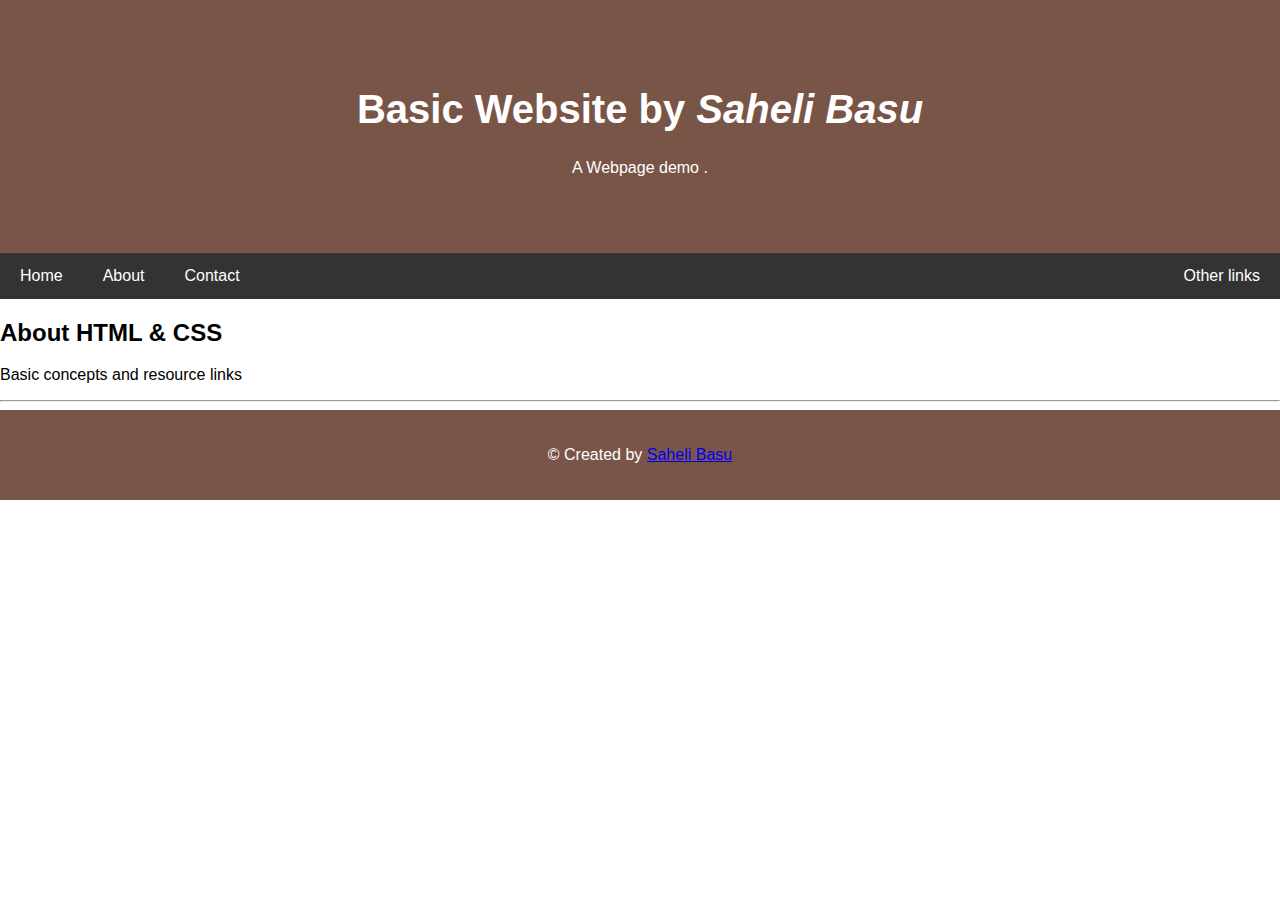
==== about.html @ 5347228a "Create about.html" ====
<!DOCTYPE html>
<html lang="en">
<head>
<title>Basic Website</title>
<meta charset="UTF-8">
<meta name="viewport" content="width=device-width, initial-scale=1">
<link rel="stylesheet" href="style.css">

</head>
<body>

<div class="header">
  <h1>Basic Website by <em>Saheli Basu</em></h1>
  <p>A Webpage demo .</p>
</div>

<div class="navbar">
   <a href="index.html">Home</a>
  <a href="about.html">About</a>
  <a href="contact.html">Contact</a>
  <a href="#" class="right">Other links</a>
</div>

<div>
  <div>
      <h2>About HTML & CSS</h2>
    <p>Basic concepts and resource links</p>
    <hr>
    <script src="https://gist.github.com/MehaRima/81607840909628357835694bfe487c54.js"></script>
    
</div>
  </div>

<div class="footer">
  <p>© Created by <a href="contact.html" target="_blank">Saheli Basu</a>
  </p>
</div>

</body>
</html>
---- style.css ----
<!-- This is a css file -->
* {
  box-sizing: border-box;
}

body {
  font-family: Arial, Helvetica, sans-serif;
  margin: 0;
}

/* Style the header */
.header {
  padding: 60px;
  text-align: center;
  background: #795548;
  color: white;
}

/* Increase the font size of the h1 element */
.header h1 {
  font-size: 40px;
}

/* Style the top navigation bar */
.navbar {
  overflow: hidden;
  background-color: #333;
}

/* Style the navigation bar links */
.navbar a {
  float: left;
  display: block;
  color: white;
  text-align: center;
  padding: 14px 20px;
  text-decoration: none;
}

/* Right-aligned link */
.navbar a.right {
  float: right;
}

/* Change color on hover */
.navbar a:hover {
  background-color: #ddd;
  color: black;
}

/* Column container */
.row {  
  display: flex;
  flex-wrap: wrap;
}

/* Create two unequal columns that sits next to each other */
/* Sidebar/left column */
.side {
  flex: 30%;
  background-color: #f1f1f1;
  padding: 10px;
}

/* Main column */
.main {   
  flex: 70%;
  float: right;
  background-color: white;
  padding: 20px;
}


/* Images, just for this example */
.img {
  width: 50%;
  padding: 10px;
  height: 300px;
}

/* Footer */
.footer {
  padding: 20px;
  text-align: center;
  background: #795548;
  color: white
}

/* Responsive layout - when the screen is less than 700px wide, make the two columns stack on top of each other instead of next to each other */
@media screen and (max-width: 700px) {
  .row {   
    flex-direction: column;
  }
}

/* Responsive layout - when the screen is less than 400px wide, make the navigation links stack on top of each other instead of next to each other */
@media screen and (max-width: 400px) {
  .navbar a {
    float: none;
    width:100%;
  }
}
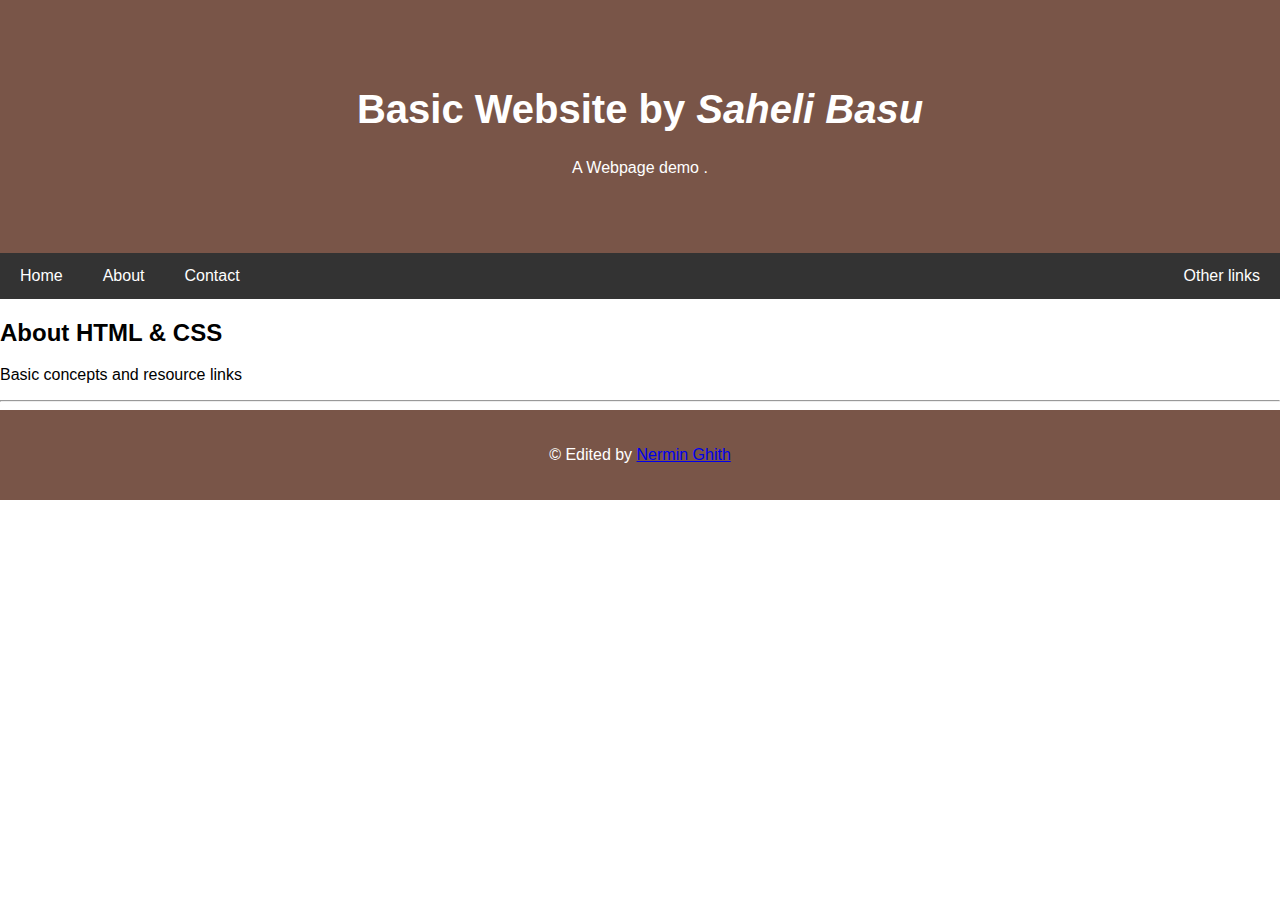
==== commit e94cf23b: "Update about.html" ====
--- a/about.html
+++ b/about.html
@@ -26,13 +26,13 @@
       <h2>About HTML & CSS</h2>
     <p>Basic concepts and resource links</p>
     <hr>
-    <script src="https://gist.github.com/MehaRima/81607840909628357835694bfe487c54.js"></script>
+    <script src="https://gist.github.com/Nermin-Ghith/a65c0b467781eebfce016c78a22b0d3f.js"></script>
     
 </div>
   </div>
 
 <div class="footer">
-  <p>© Created by <a href="contact.html" target="_blank">Saheli Basu</a>
+  <p>© Edited by <a href="contact.html" target="_blank">Nermin Ghith</a>
   </p>
 </div>
 
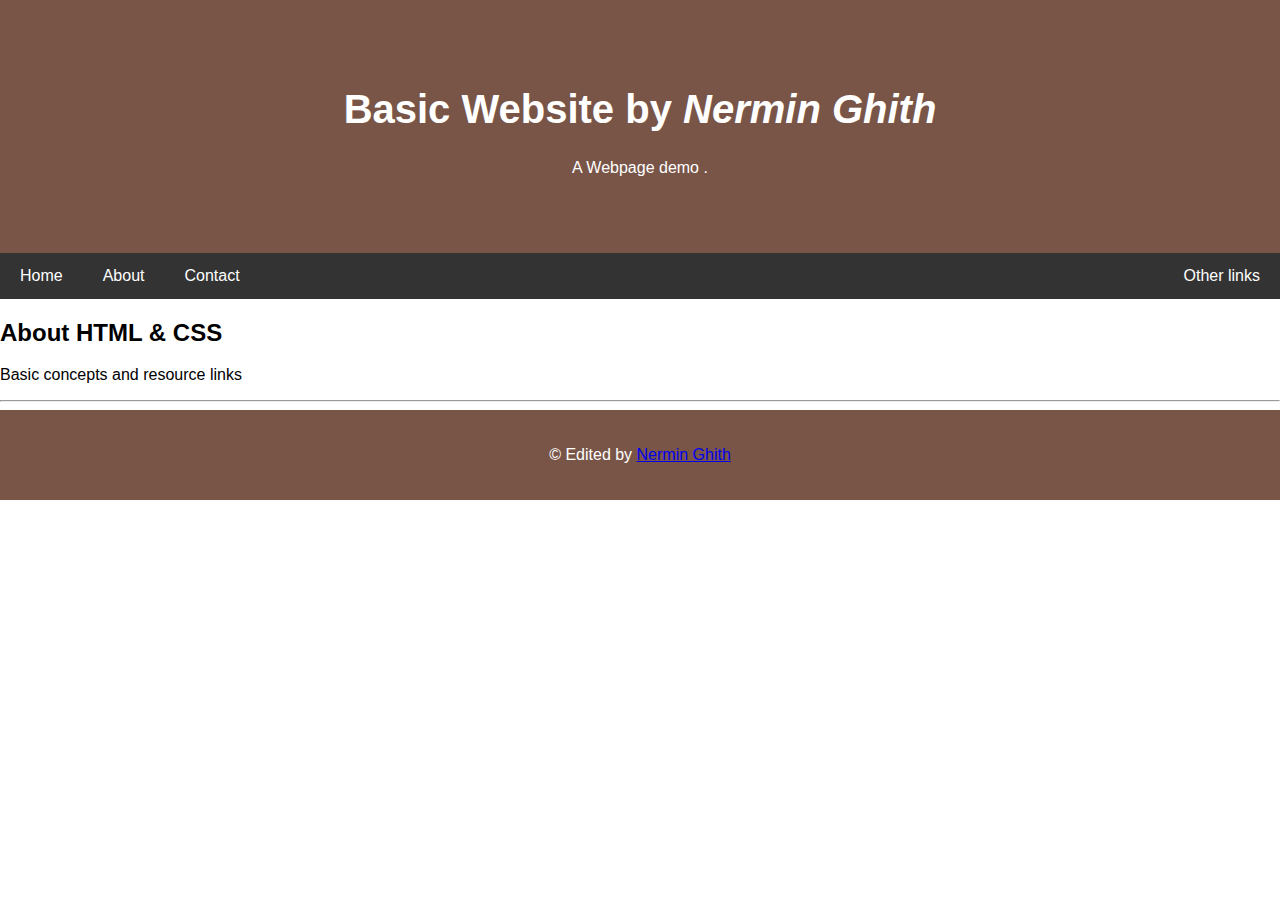
==== commit 3262d5b5: "Update about.html" ====
--- a/about.html
+++ b/about.html
@@ -1,7 +1,7 @@
 <!DOCTYPE html>
 <html lang="en">
 <head>
-<title>Basic Website</title>
+<title>Basic Website Teaching</title>
 <meta charset="UTF-8">
 <meta name="viewport" content="width=device-width, initial-scale=1">
 <link rel="stylesheet" href="style.css">
@@ -10,7 +10,7 @@
 <body>
 
 <div class="header">
-  <h1>Basic Website by <em>Saheli Basu</em></h1>
+  <h1>Basic Website by <em>Nermin Ghith</em></h1>
   <p>A Webpage demo .</p>
 </div>
 
